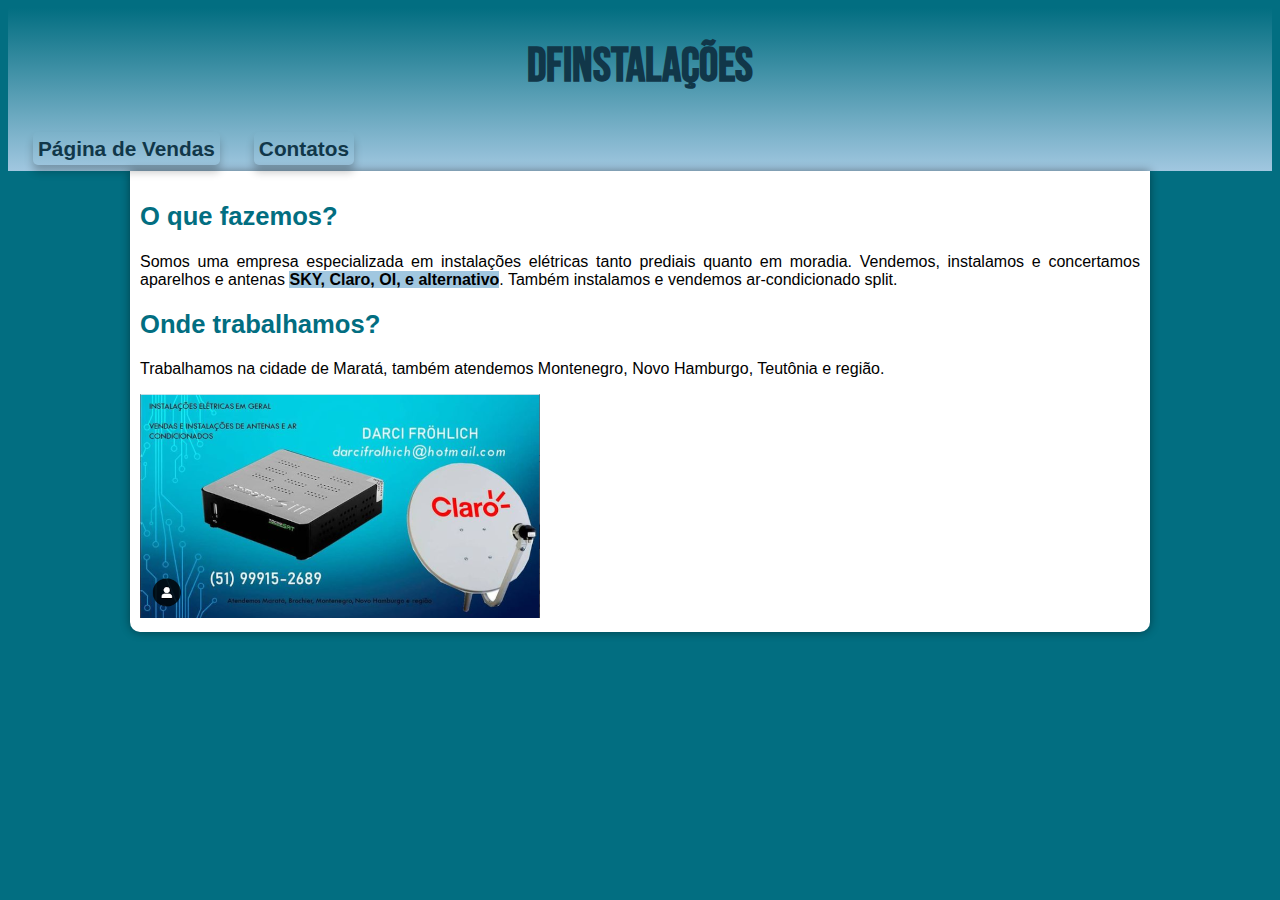
==== index.html @ 7f4c433d "Update index.html" ====
<!DOCTYPE html>
<html lang="pt-br">
<head>
    <meta charset="UTF-8">
    <meta http-equiv="X-UA-Compatible" content="IE=edge">
    <meta name="viewport" content="width=device-width, initial-scale=1.0">
    <title>DFInstalações</title>
    <link rel="stylesheet" href="style.css">
    <link rel="shortcut icon" href="imagens/img-DFI-pq.png" type="image/x-icon">
</head>
<body>
    <header>
        <h1>
            DFInstalações
        </h1>
        <nav>
            <a href="paginadevendas.html">Página de Vendas</a>
            <a href="Contatos.html">Contatos</a>
        </nav>
    </header>
    <main>
            <article>
                <h2>
                    O que fazemos?
                </h2>
                <p>
                    Somos uma empresa especializada em instalações elétricas tanto prediais quanto em moradia. Vendemos, instalamos e concertamos aparelhos e antenas <strong>SKY, Claro, OI, e alternativo</strong>. Também instalamos e vendemos ar-condicionado split.
                </p>
                <h2>
                    Onde trabalhamos?
                </h2>
                <p>
                    Trabalhamos na cidade de Maratá, também atendemos Montenegro, Novo Hamburgo, Teutônia e região.
                </p>
            </article>
            
            <picture>
                <source media="(max-width:1029px)" srcset="imagens/img-DFI-pq.png">
                <img src="imagens/img-DFI-400.png" alt="logo">
            </picture>
    </main>
</body>
</html>
---- style.css ----
@charset "UTF=8";
@import url('https://fonts.googleapis.com/css2?family=Bebas+Neue&display=swap');

:root {
    --cor01: #A1C7E0;
    --cor02: #0099DD;
    --cor03: #00ABBD;
    --cor04: #026E81;
    --cor05: #113749;

    --fonte-padrao: Arial, Verdana, Helvetica, sans-serif;
    --fonte-destaque:'Bebas Neue', 'cursive';
}

body {
    background-color: var(--cor04);
}

header {
    background-image: linear-gradient(to bottom, #026E81, #A1C7E0);
    padding: 10px;
    margin: auto;
}

header h1 {
    text-align: center;
    padding: 10px;
    margin-top: 10px;
    font-family: var(--fonte-destaque);
    font-size: 3em;
    color: var(--cor05);
}

header a {
    margin: 15px;
    padding:5px;
    font-weight: bold;
    font-size: 1.3em;
    text-decoration: none;
    color: var(--cor05);
    font-family: var(--fonte-padrao);
    transition-duration: 0.5s;
    border-radius: 5px;
    box-shadow: 0px 7px 9px rgba(0, 0, 0, 0.233);
}

header a:hover {
    background-color: var(--cor05);
    color: var(--cor01);
}  

main {
    min-width: 300px;
    max-width: 1000px;
    background-color: white;
    box-shadow: 0px 0px 10px rgba(0, 0, 0, 0.418);
    font-family: var(--fonte-padrao);
    margin: auto;
    padding: 10px;
    border-bottom-left-radius: 10px;
    border-bottom-right-radius: 10px;
}
main h2 {
    font-family: var(--fonte-padrao);
    color: var(--cor04);
    font-size: 1.6em;
}

main p {
    text-align: justify;
    font-size: bold;
}

main p > strong {
    background-color: var(--cor01);
}
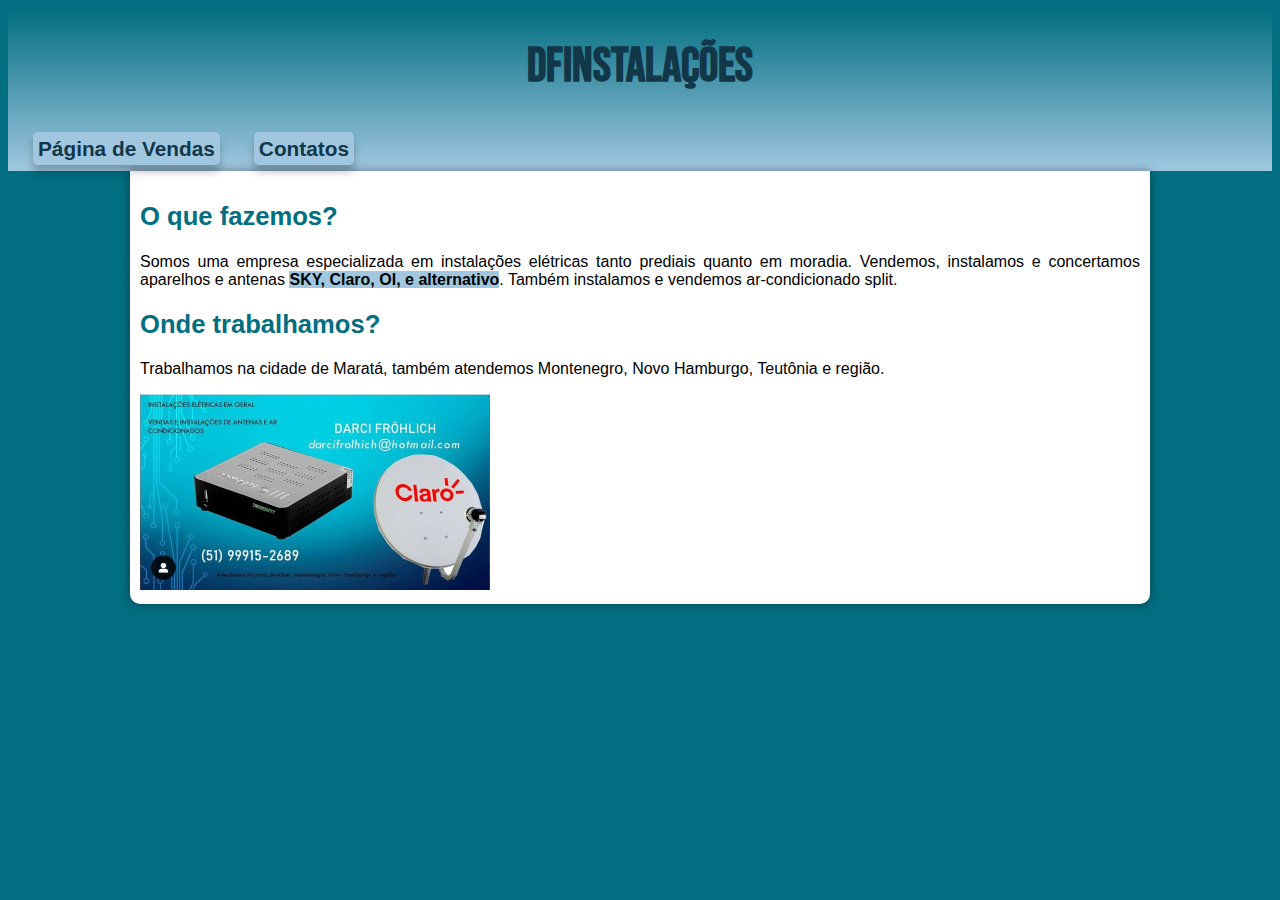
==== commit 8e9cefd0: "trocando a imagem" ====
--- a/index.html
+++ b/index.html
@@ -36,7 +36,7 @@
             
             <picture>
                 <source media="(max-width:1029px)" srcset="imagens/img-DFI-pq.png">
-                <img src="imagens/img-DFI-400.png" alt="logo">
+                <img src="imagens/img-DFI-350.png" alt="logo">
             </picture>
     </main>
 </body>
--- a/style.css
+++ b/style.css
@@ -32,6 +32,7 @@
 }
 
 header a {
+    background-color: #A1C7E0;
     margin: 15px;
     padding:5px;
     font-weight: bold;
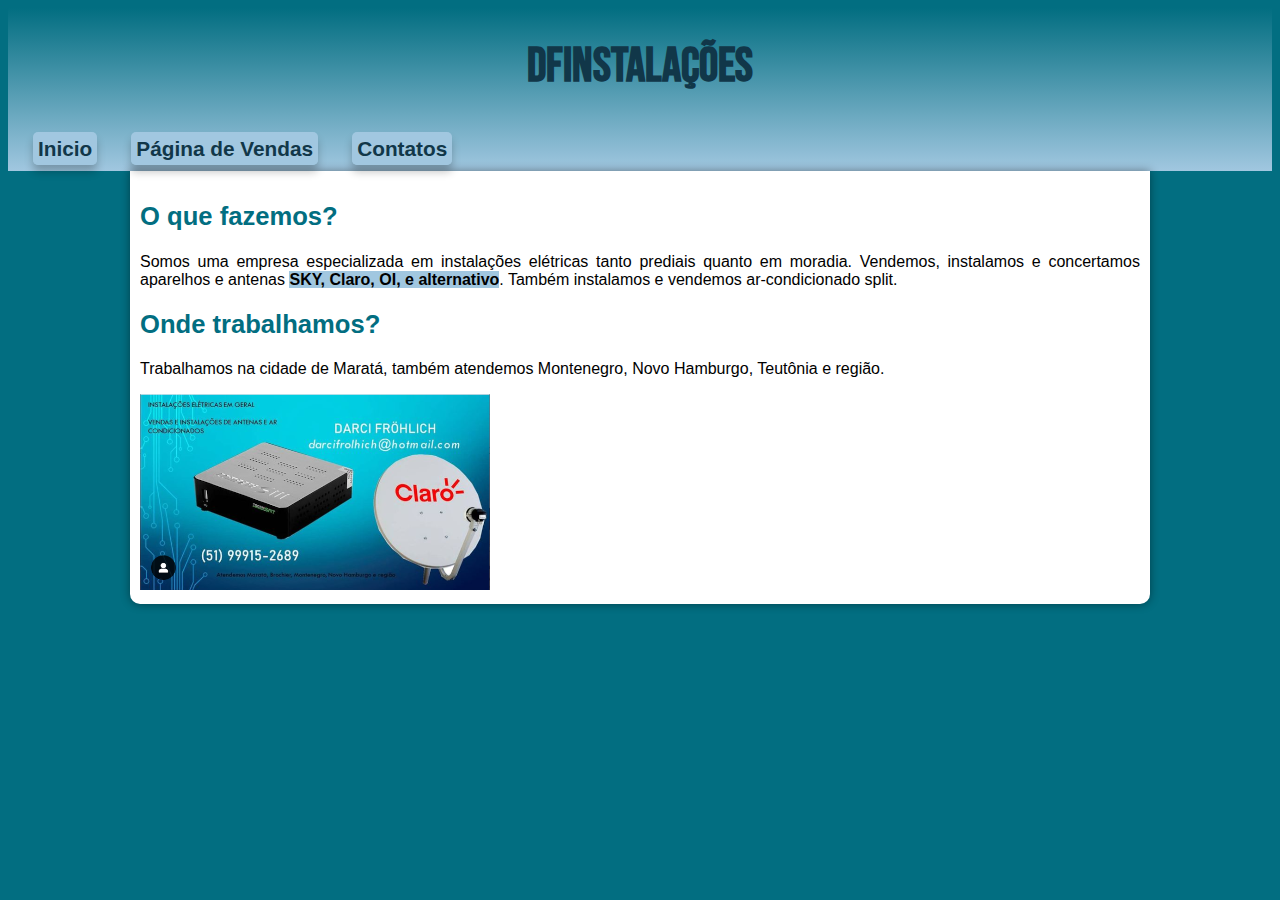
==== commit 8368030e: "Alterações" ====
--- a/index.html
+++ b/index.html
@@ -14,8 +14,9 @@
             DFInstalações
         </h1>
         <nav>
+            <a href="index.html">Inicio</a>
             <a href="paginadevendas.html">Página de Vendas</a>
-            <a href="Contatos.html">Contatos</a>
+            <a href="contatos.html">Contatos</a>
         </nav>
     </header>
     <main>
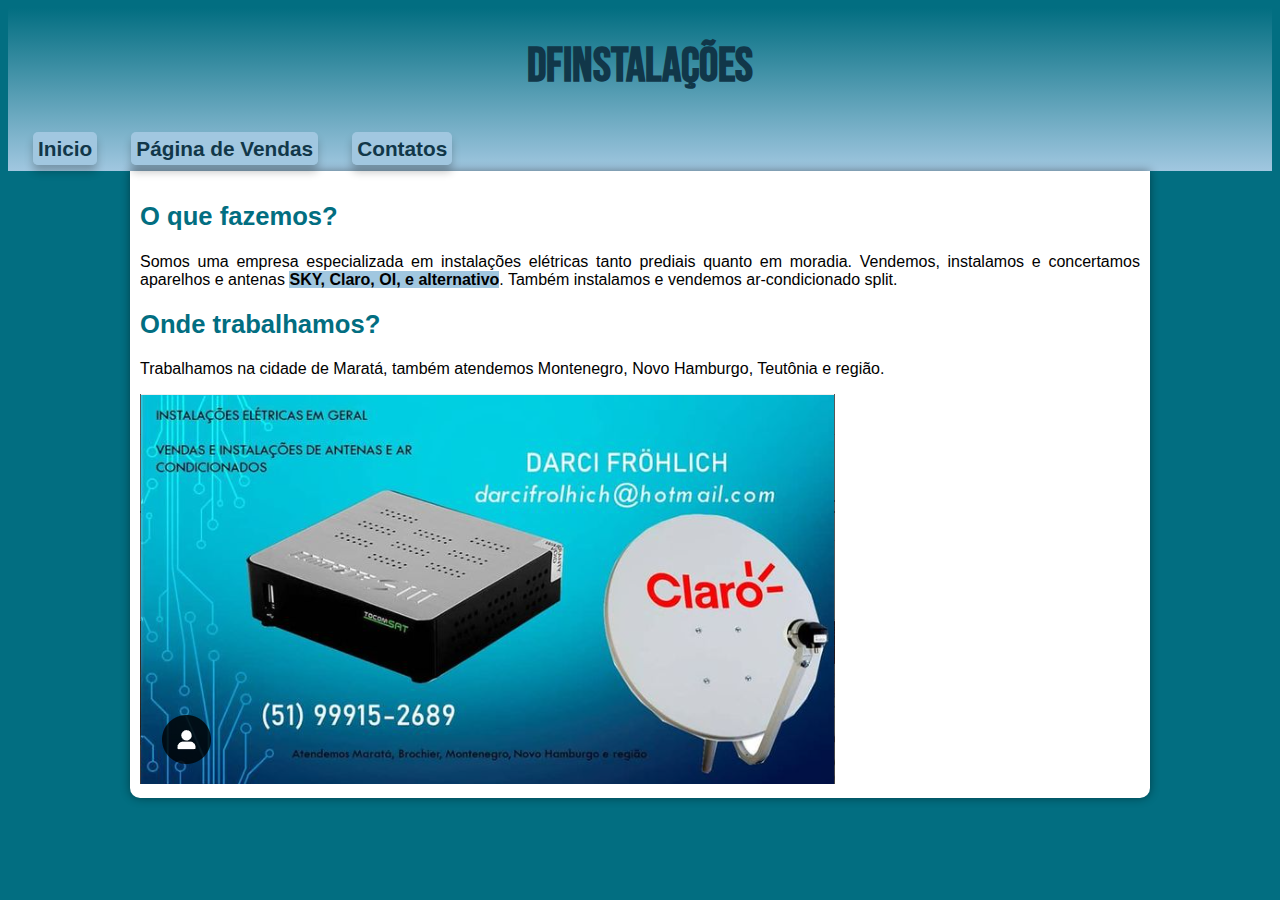
==== commit a3c0544c: "Update index.html" ====
--- a/index.html
+++ b/index.html
@@ -16,7 +16,7 @@
         <nav>
             <a href="index.html">Inicio</a>
             <a href="paginadevendas.html">Página de Vendas</a>
-            <a href="contatos.html">Contatos</a>
+            <a href="Contatos.html">Contatos</a>
         </nav>
     </header>
     <main>
@@ -36,8 +36,8 @@
             </article>
             
             <picture>
-                <source media="(max-width:1029px)" srcset="imagens/img-DFI-pq.png">
-                <img src="imagens/img-DFI-350.png" alt="logo">
+                <source media="(max-width: 670px)" srcset="imagens/img-DFI-350.png">
+                <img src="imagens/img-DFI.png" alt="">
             </picture>
     </main>
 </body>
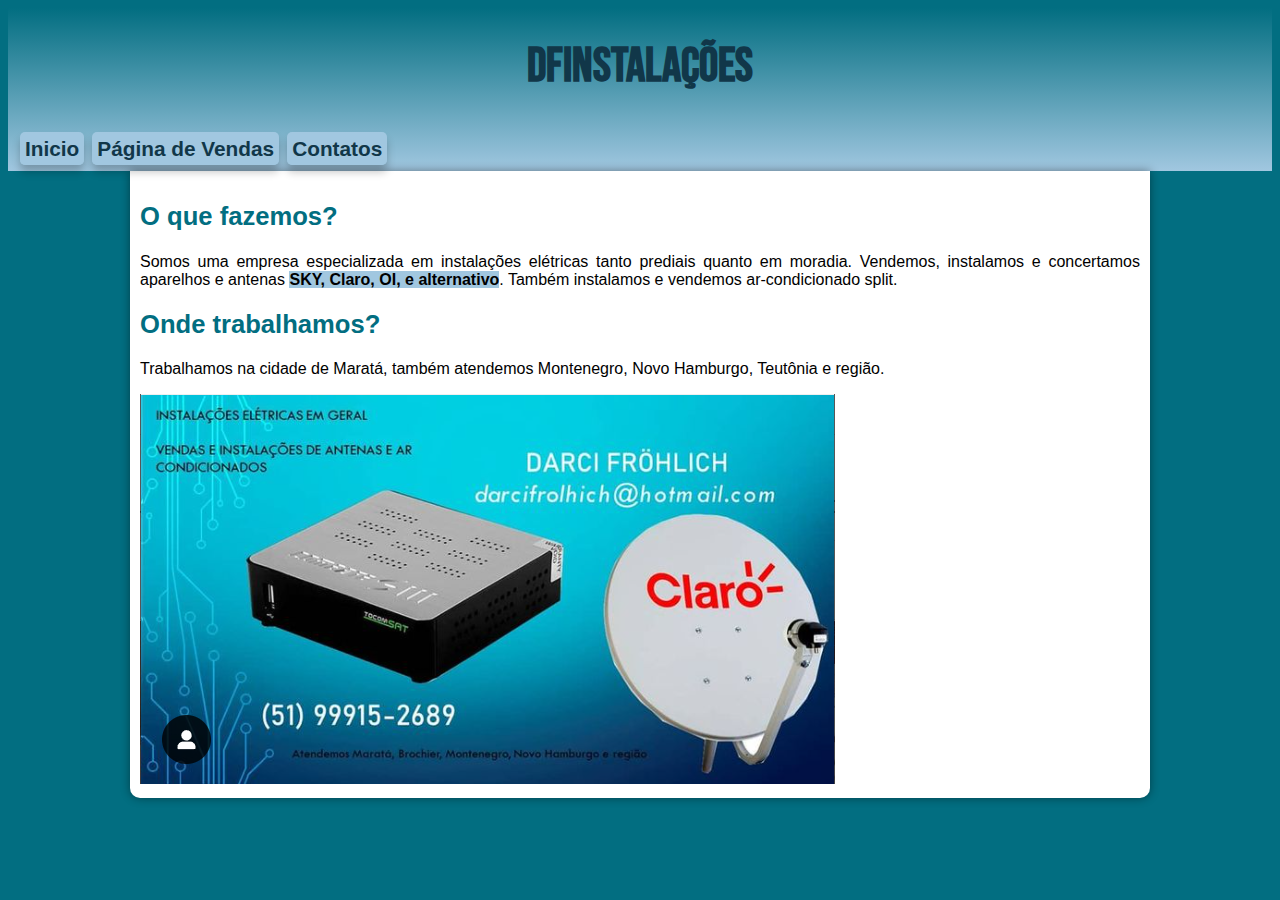
==== commit e21f3163: "att" ====
--- a/index.html
+++ b/index.html
@@ -34,7 +34,6 @@
                     Trabalhamos na cidade de Maratá, também atendemos Montenegro, Novo Hamburgo, Teutônia e região.
                 </p>
             </article>
-            
             <picture>
                 <source media="(max-width: 670px)" srcset="imagens/img-DFI-350.png">
                 <img src="imagens/img-DFI.png" alt="">
--- a/style.css
+++ b/style.css
@@ -33,7 +33,7 @@
 
 header a {
     background-color: #A1C7E0;
-    margin: 15px;
+    margin: 2px;
     padding:5px;
     font-weight: bold;
     font-size: 1.3em;
@@ -74,4 +74,8 @@
 
 main p > strong {
     background-color: var(--cor01);
+}
+
+img {
+    margin: auto;
 }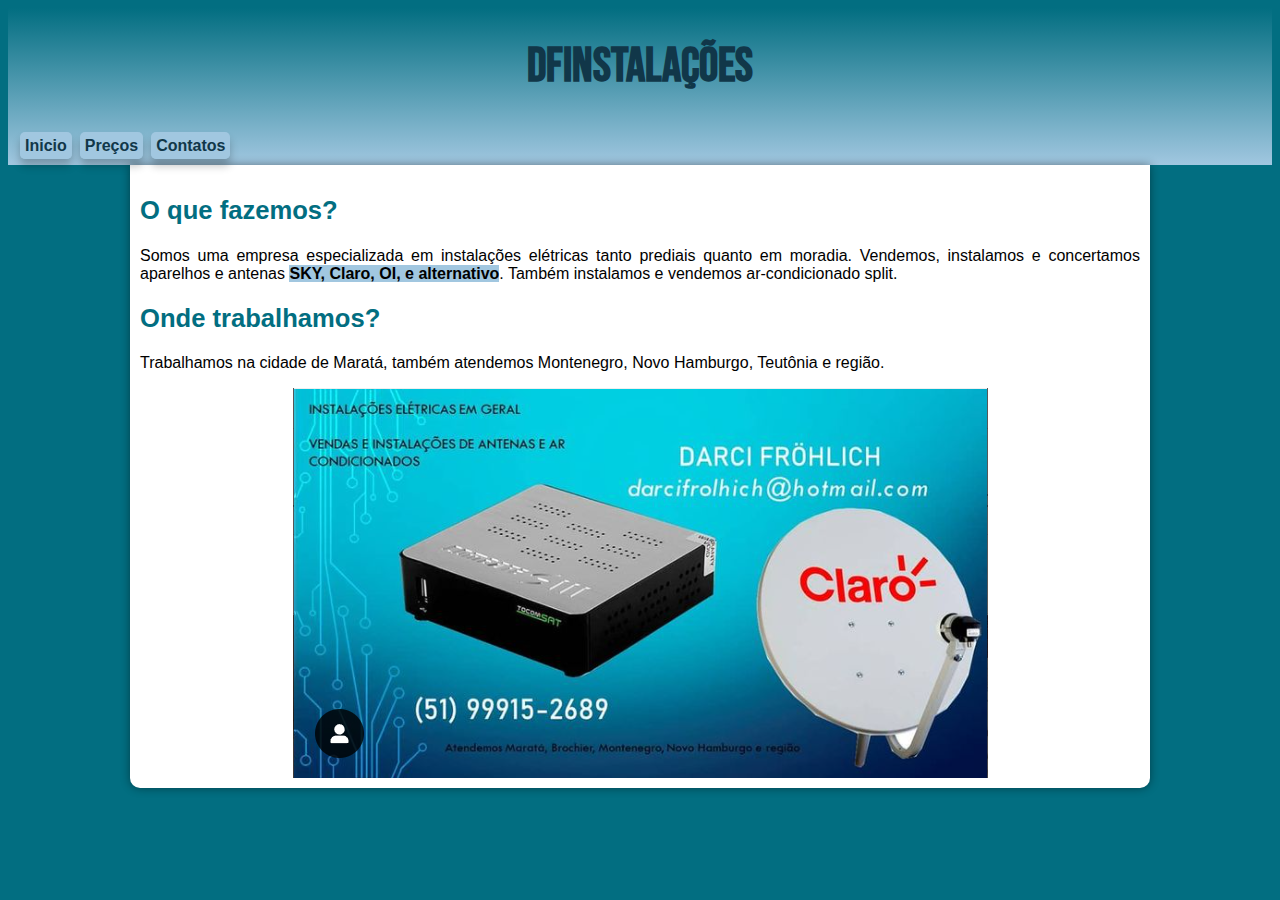
==== commit 7c4462d2: "alteração preços" ====
--- a/index.html
+++ b/index.html
@@ -15,7 +15,7 @@
         </h1>
         <nav>
             <a href="index.html">Inicio</a>
-            <a href="paginadevendas.html">Página de Vendas</a>
+            <a href="paginadevendas.html">Preços</a>
             <a href="Contatos.html">Contatos</a>
         </nav>
     </header>
--- a/style.css
+++ b/style.css
@@ -36,7 +36,7 @@
     margin: 2px;
     padding:5px;
     font-weight: bold;
-    font-size: 1.3em;
+    font-size: 1em;
     text-decoration: none;
     color: var(--cor05);
     font-family: var(--fonte-padrao);
@@ -76,6 +76,7 @@
     background-color: var(--cor01);
 }
 
-img {
+main img {
+    display: block;
     margin: auto;
 }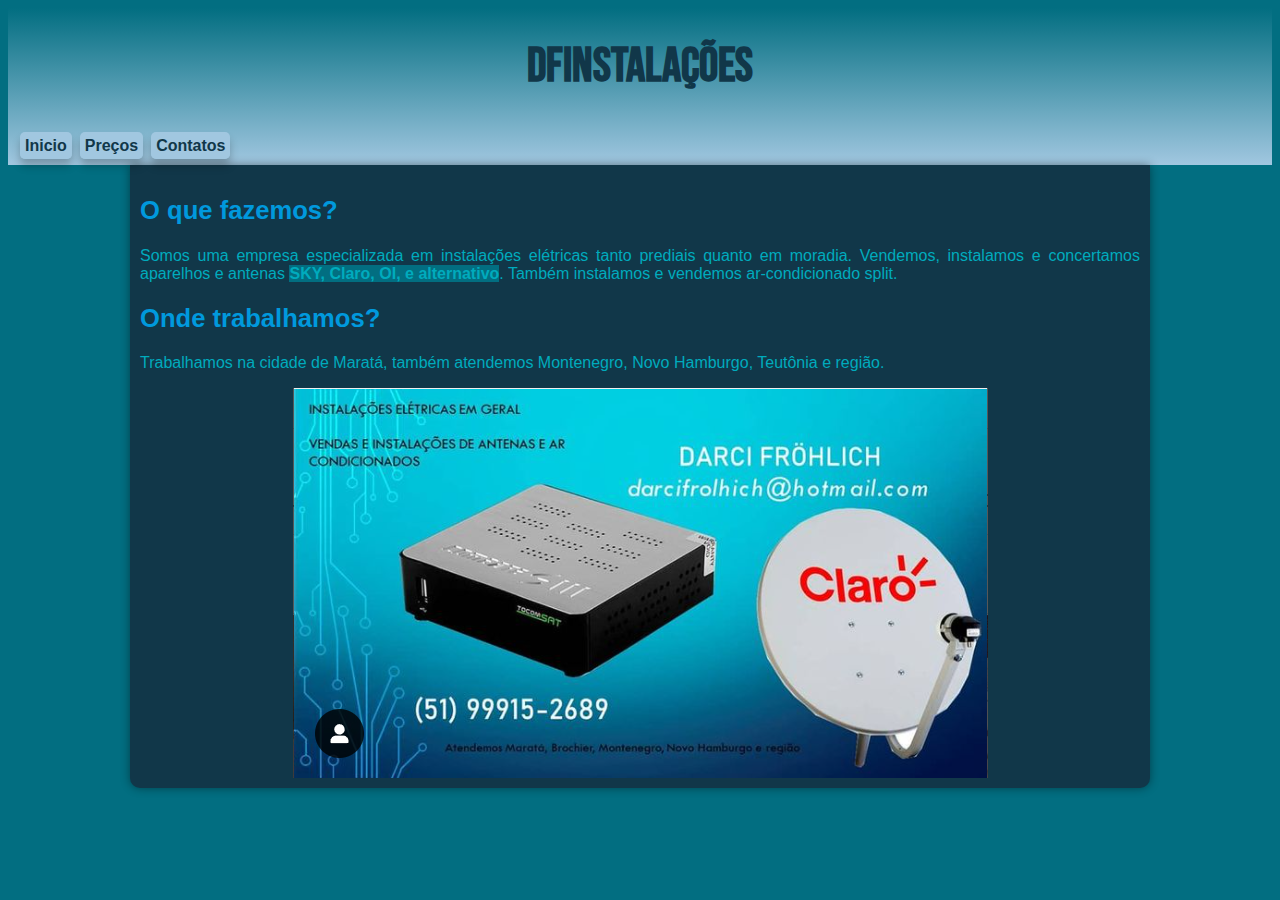
==== commit 4ec8b372: "att" ====
--- a/index.html
+++ b/index.html
@@ -5,7 +5,7 @@
     <meta http-equiv="X-UA-Compatible" content="IE=edge">
     <meta name="viewport" content="width=device-width, initial-scale=1.0">
     <title>DFInstalações</title>
-    <link rel="stylesheet" href="style.css">
+    <link rel="stylesheet" href="style copy.css">
     <link rel="shortcut icon" href="imagens/img-DFI-pq.png" type="image/x-icon">
 </head>
 <body>
--- a/style copy.css
+++ b/style copy.css
@@ -0,0 +1,83 @@
+@charset "UTF=8";
+@import url('https://fonts.googleapis.com/css2?family=Bebas+Neue&display=swap');
+
+:root {
+    --cor01: #A1C7E0;
+    --cor02: #0099DD;
+    --cor03: #00ABBD;
+    --cor04: #026E81;
+    --cor05: #113749;
+
+    --fonte-padrao: Arial, Verdana, Helvetica, sans-serif;
+    --fonte-destaque:'Bebas Neue', 'cursive';
+}
+
+body {
+    background-color: var(--cor04);
+}
+
+header {
+    background-image: linear-gradient(to bottom, #026E81, #A1C7E0);
+    padding: 10px;
+    margin: auto;
+}
+
+header h1 {
+    text-align: center;
+    padding: 10px;
+    margin-top: 10px;
+    font-family: var(--fonte-destaque);
+    font-size: 3em;
+    color: var(--cor05);
+}
+
+header a {
+    background-color: #A1C7E0;
+    margin: 2px;
+    padding:5px;
+    font-weight: bold;
+    font-size: 1em;
+    text-decoration: none;
+    color: var(--cor05);
+    font-family: var(--fonte-padrao);
+    transition-duration: 0.5s;
+    border-radius: 5px;
+    box-shadow: 0px 7px 9px rgba(0, 0, 0, 0.233);
+}
+
+header a:hover {
+    background-color: var(--cor05);
+    color: var(--cor01);
+}  
+
+main {
+    min-width: 300px;
+    max-width: 1000px;
+    background-color: var(--cor05);
+    box-shadow: 0px 0px 10px rgba(0, 0, 0, 0.418);
+    font-family: var(--fonte-padrao);
+    margin: auto;
+    padding: 10px;
+    border-bottom-left-radius: 10px;
+    border-bottom-right-radius: 10px;
+}
+main h2 {
+    font-family: var(--fonte-padrao);
+    color: var(--cor02);
+    font-size: 1.6em;
+}
+
+main p {
+    color: var(--cor03);
+    text-align: justify;
+    font-size: bold;
+}
+
+main p > strong {
+    background-color: var(--cor04);
+}
+
+main img {
+    display: block;
+    margin: auto;
+}